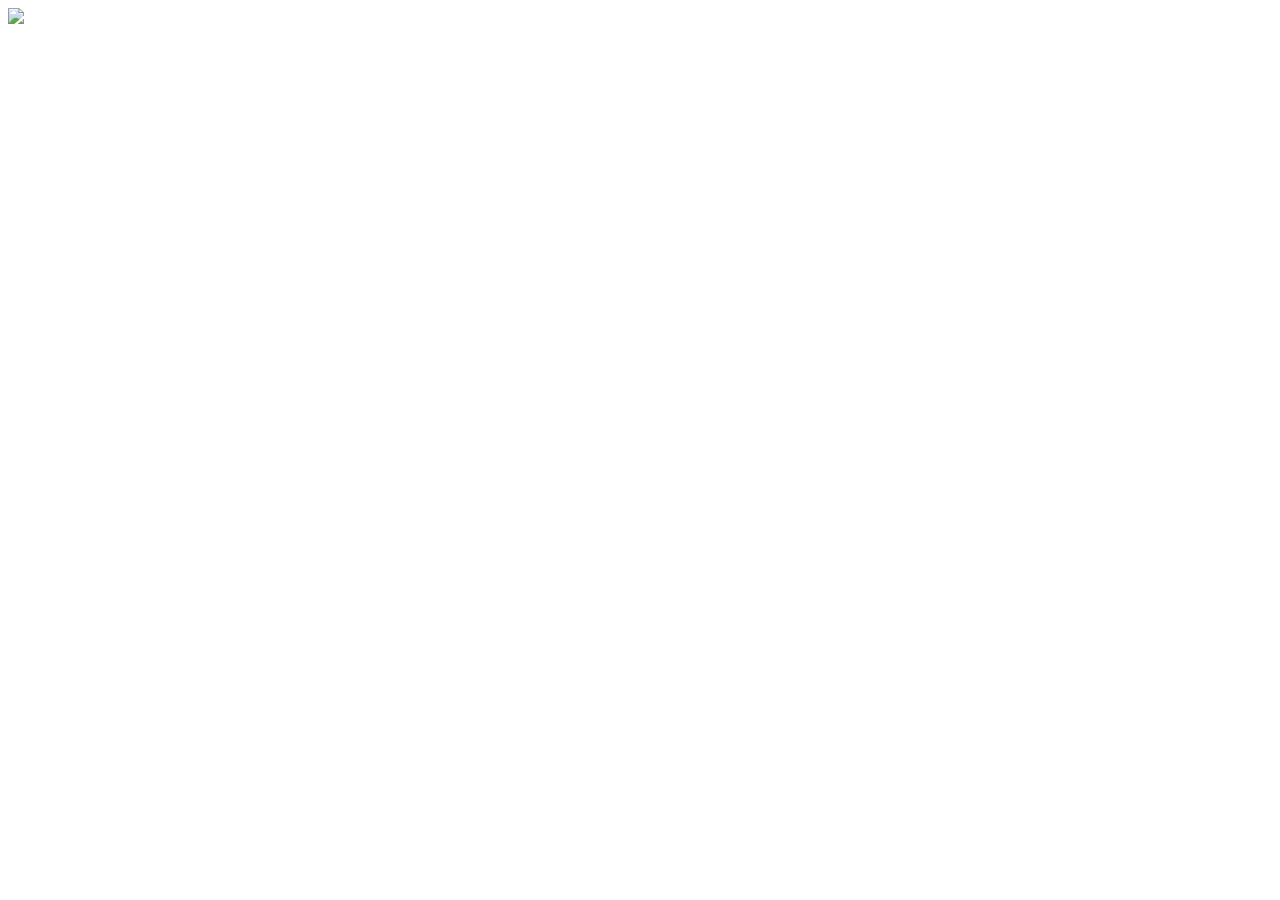
==== index.html @ 66e8ff15 "Create index.html" ====
<html>
<head>
<link rel="stylesheet" type="text/css" href="style.css"> 
<script src="https://cdnjs.cloudflare.com/ajax/libs/jquery/2.1.3/jquery.min.js"></script>

</head>

<body>


<article id="out">

  
<img src="what.png" id="in">
</article>


<script src="kiddie.js"></script>
</body>


</html>
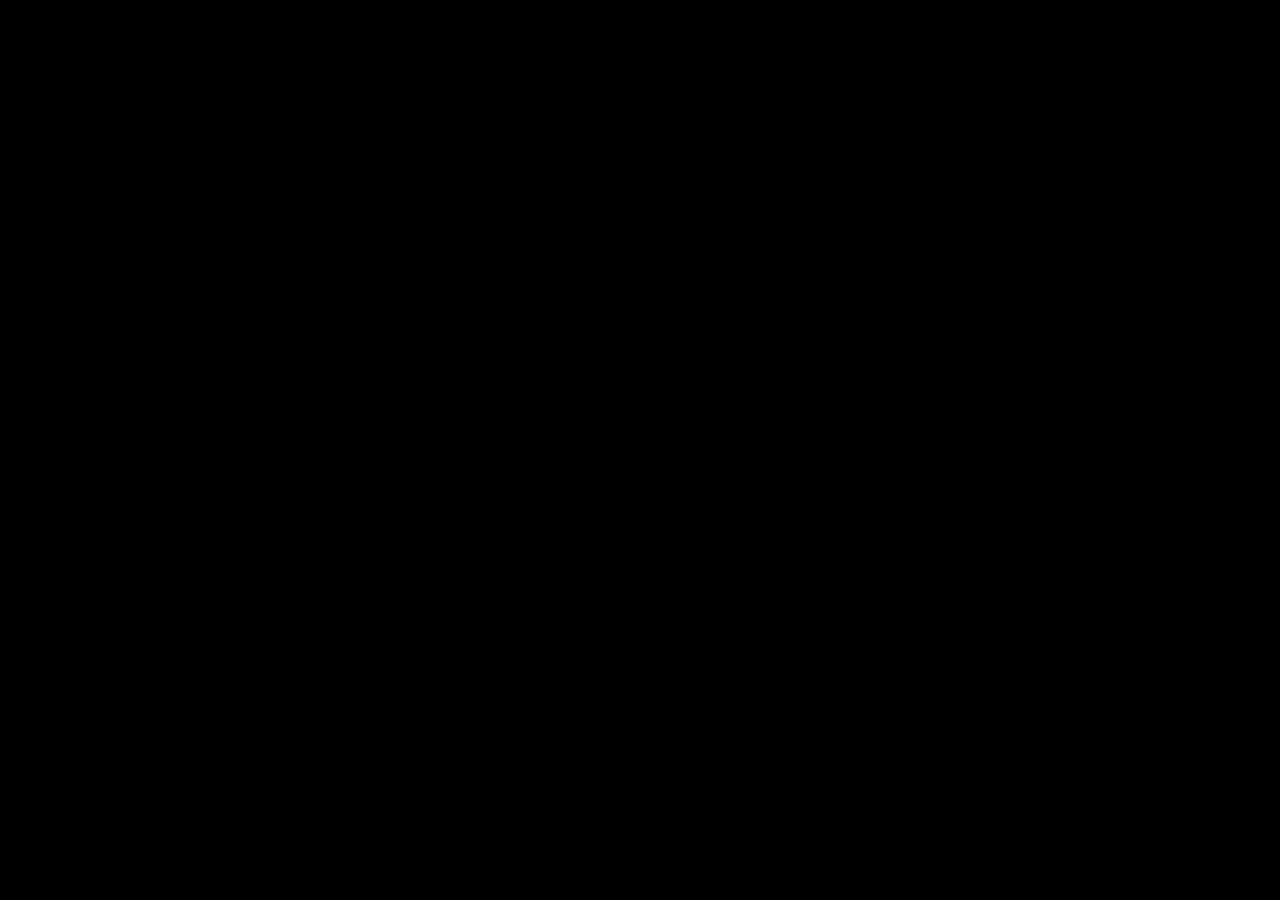
==== commit 6681d9f1: "Update index.html" ====
--- a/index.html
+++ b/index.html
@@ -1,24 +1,15 @@
 <html>
 <head>
-<link rel="stylesheet" type="text/css" href="style.css"> 
-<script src="https://cdnjs.cloudflare.com/ajax/libs/jquery/2.1.3/jquery.min.js"></script>
-
+  <link rel="stylesheet" type="text/css" href="style.css"> 
+  <script src="https://cdnjs.cloudflare.com/ajax/libs/jquery/2.1.3/jquery.min.js"></script>
 </head>
 
 <body>
-
-
-<article id="out">
-
-  
-<img src="what.png" id="in">
-</article>
-
-
-<script src="kiddie.js"></script>
+  <article id="out">
+    <img src="what.png" id="in">
+  </article>
+<script src="script.js"></script>
 </body>
-
-
 </html>
 
 
--- a/style.css
+++ b/style.css
@@ -0,0 +1,25 @@
+html, body, #out {
+  position: relative;
+  margin: 0;
+  height: auto;
+  width: 100%;
+  background: black;
+
+  background-size: 100% auto;
+}
+
+#in {
+  width: 100%;
+  margin: 0;
+  -webkit-mask-image: url(eyes.png);
+          mask-image: url(eyes.png);
+  -webkit-mask-repeat: no-repeat;
+          mask-repeat: no-repeat;
+  -webkit-mask-size: 300px;
+          mask-size: 300px;
+  cursor: none;
+}
+
+* {
+  box-sizing: border-box;
+}
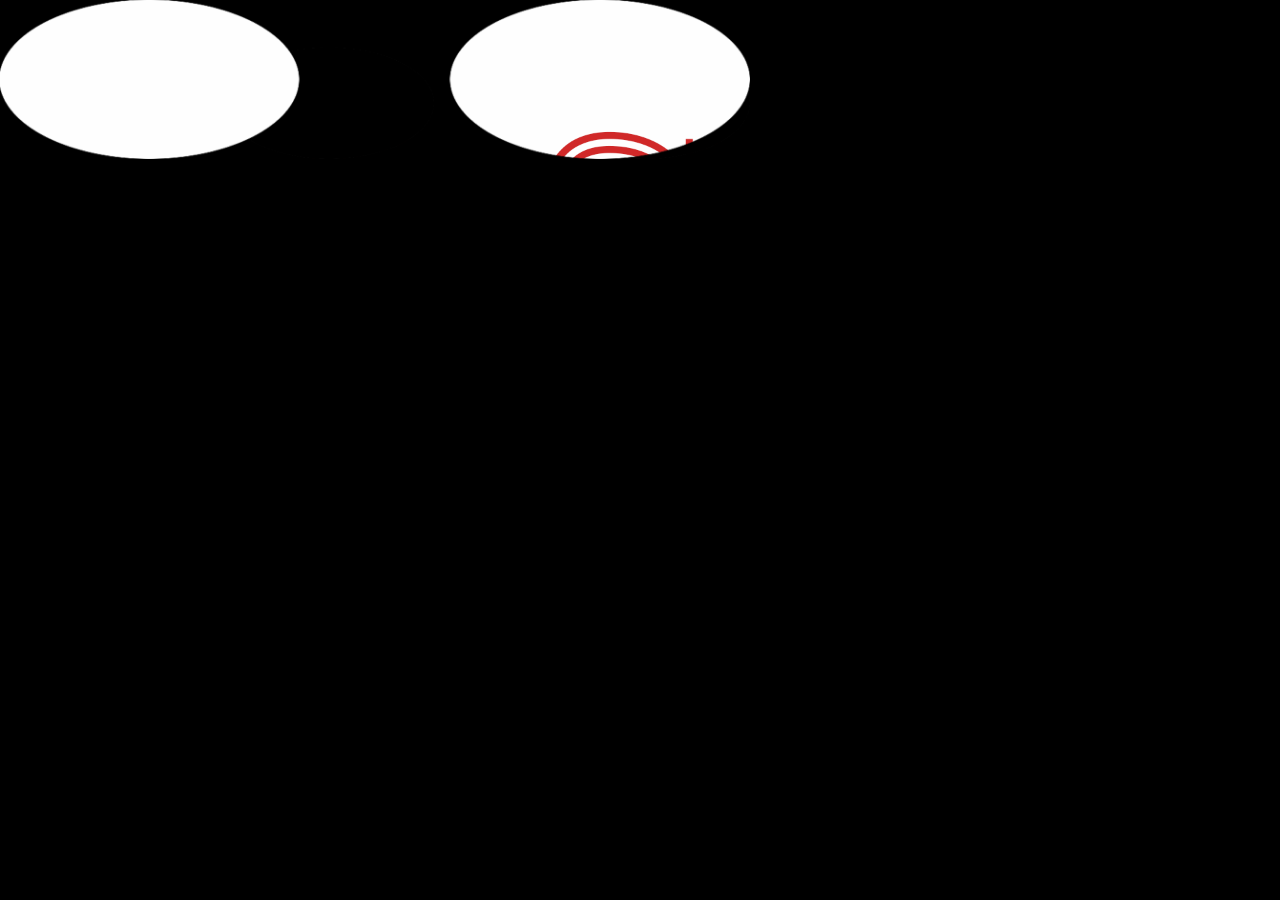
==== commit 83c4cb7f: "2018 update" ====
--- a/index.html
+++ b/index.html
@@ -1,16 +1,14 @@
 <html>
 <head>
-  <link rel="stylesheet" type="text/css" href="style.css"> 
-  <script src="https://cdnjs.cloudflare.com/ajax/libs/jquery/2.1.3/jquery.min.js"></script>
+   <link rel="stylesheet" type="text/css" href="style.css"> 
+   <script src="https://cdnjs.cloudflare.com/ajax/libs/jquery/2.1.3/jquery.min.js"></script>
+ <title>IRSeC 2017 Signup!</title>
 </head>
 
 <body>
   <article id="out">
-    <img src="what.png" id="in">
-  </article>
+<img src="what.png" id="in">
+</article>
 <script src="script.js"></script>
 </body>
 </html>
-
-
-
--- a/style.css
+++ b/style.css
@@ -15,8 +15,8 @@
           mask-image: url(eyes.png);
   -webkit-mask-repeat: no-repeat;
           mask-repeat: no-repeat;
-  -webkit-mask-size: 300px;
-          mask-size: 300px;
+  -webkit-mask-size: 750px;
+          mask-size: 750px;
   cursor: none;
 }
 
